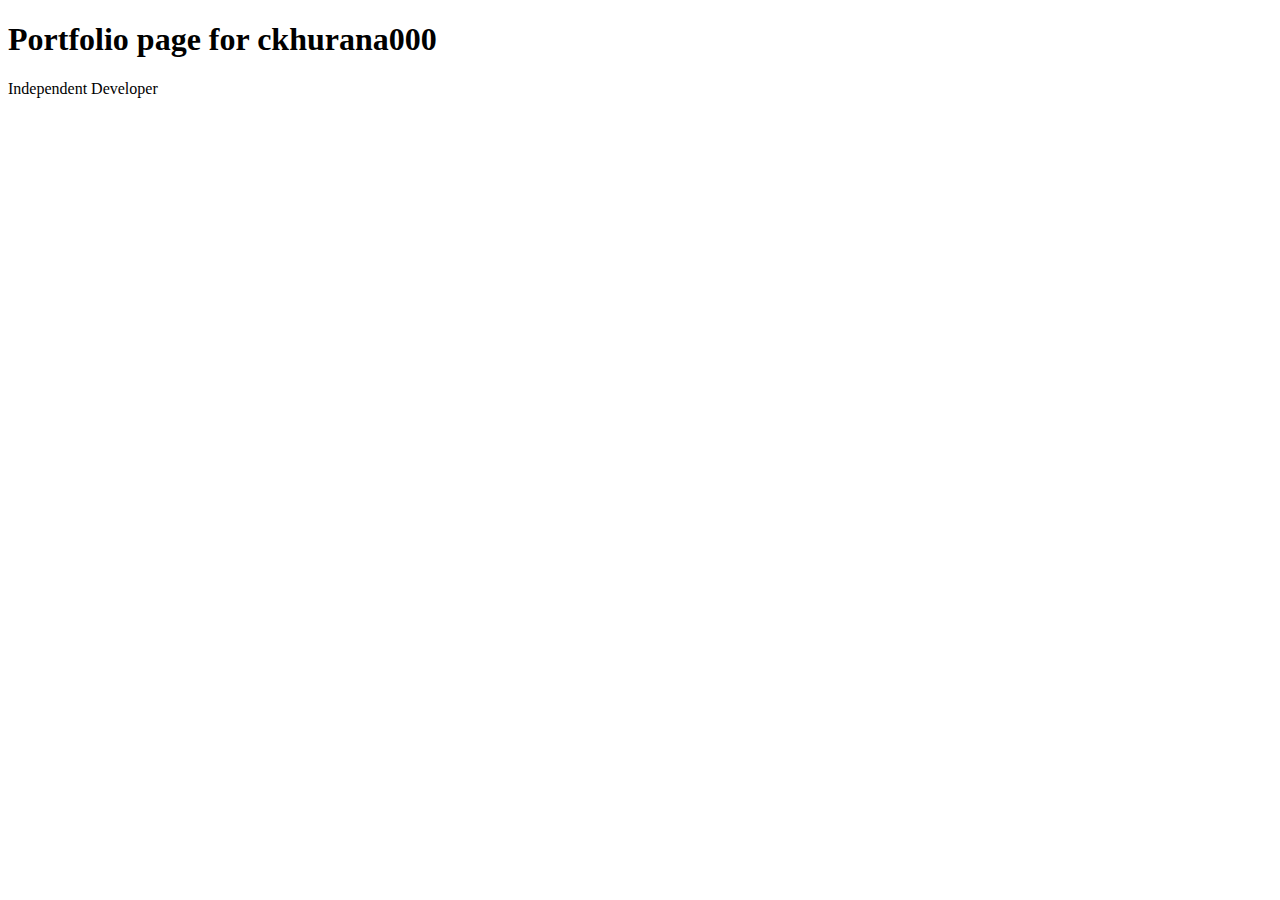
==== index.html @ bd8482c6 "Merge pull request #10 from prodeploy/patch-2" ====
<!DOCTYPE html>

<html>
<head>
  <meta http-equiv="Content-Type" content="text/html; charset=utf-8"/>
  <title>Spoon-Knife</title>
</head>

<body>
  <h1> Portfolio page for ckhurana000 </h1>
  <p>
    Independent Developer
  </p>
</body>
</html>
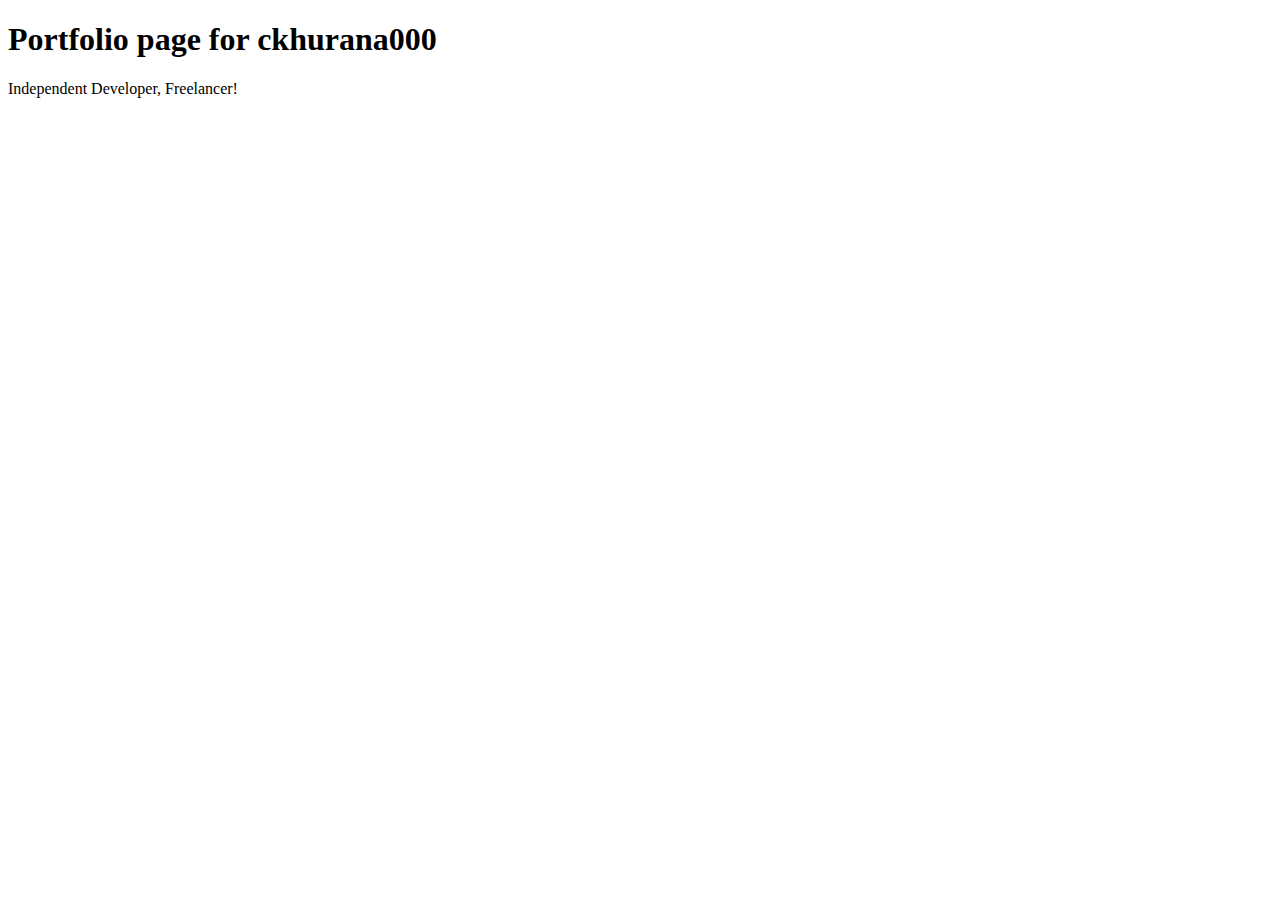
==== commit 766d0ee7: "Merge pull request #11 from nibeditaayan/patch-2" ====
--- a/index.html
+++ b/index.html
@@ -3,13 +3,13 @@
 <html>
 <head>
   <meta http-equiv="Content-Type" content="text/html; charset=utf-8"/>
-  <title>Spoon-Knife</title>
+  <title>Portfolio</title>
 </head>
 
 <body>
   <h1> Portfolio page for ckhurana000 </h1>
   <p>
-    Independent Developer
+    Independent Developer, Freelancer!
   </p>
 </body>
 </html>
